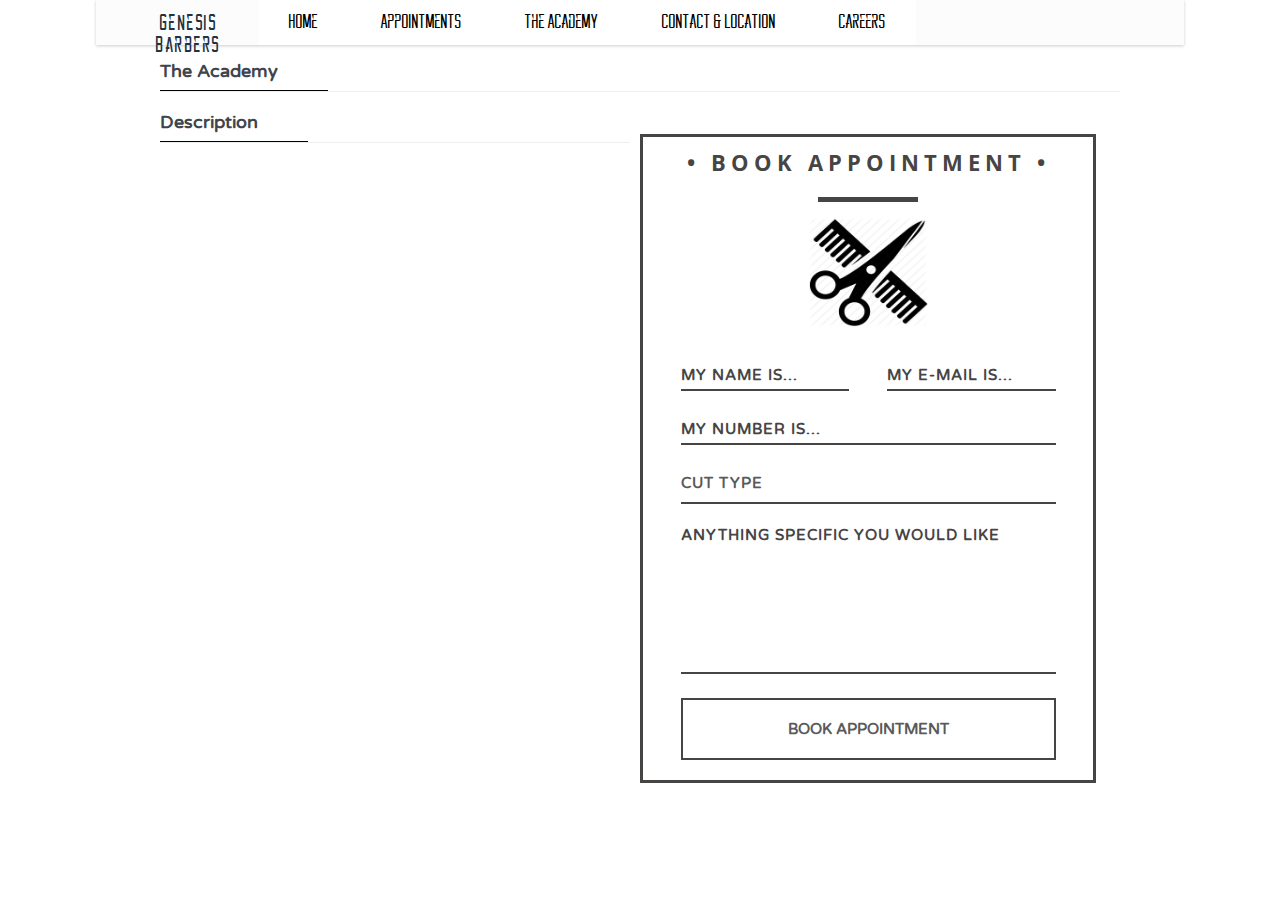
==== pages/academy.html @ f0f56925 "Update academy for simple setup" ====
<!DOCTYPE html>
<html lang="en">
  <head>
    <meta charset="UTF-8">
    <meta name='viewport' content='width=device-width, initial-scale=1'>

    <!-- Stylesheets -->
    <link rel='stylesheet' href='../css/reset.css'>
    <link rel='stylesheet' href='../css/style.css'>
    <link rel='stylesheet' href='../css/header.css'>
    <link rel='stylesheet' href='../css/navigation.css'>
    <link rel='stylesheet' href='../css/responsive_navigation.css'>
    <link rel='stylesheet' href='../css/academy.css'>

    <!-- Google Fonts -->
    <link href="https://fonts.googleapis.com/css?family=Varela+Round" rel="stylesheet">
    <link href='https://fonts.googleapis.com/css?family=Open+Sans:300,400,700' rel='stylesheet' type='text/css'>

    <!-- Font Awesome -->
    <link rel='stylesheet' href='../css/font-awesome/css/font-awesome.min.css'>

    <title>Genesis Barbers</title>
  </head>

  <body class='body'>
    <header class='top-bar'>
      <a class='logo' href='#'>Genesis Barbers</a>
      <div class='menu-button'><span class='trigger'></span></div>

      <nav class='navigation'>
        <ul>
          <li class='navigation-label'>Menu</li>
          <li><a href='../index.html'>Home</a></li>
          <li><a href='appointments.html'>Appointments</a></li>
          <li><a href='#'>The Academy</a></li>
          <li><a href='#'>Contact & Location</a></li>
          <li><a href='#'>Careers</a></li>
        </ul>
        <ul class='button'>
          <li class='btn-label'>Social Media</li>
          <li class='action-btn'><a class='item' href='#'>Follow Us</a></li>
        </ul>
      </nav>
    </header>

    <main class='main-content'>
      <section class='content-wrapper'>
        <article class='academy'>
          <div class='title-card'>
            <span class='title'>The Academy</span>
          </div>

          <div class='wrapper-left'>
            <div class='descripion'>
              <div class='title-card'>
                <span class='title'>Description</span>
              </div>
            </div>
          </div>
          <div class='wrapper-right'>
            <div class='form-container'>
              <h1>&bull; Book Appointment &bull;</h1>
              <div class='underline'></div>
              <div class='img-container'>
                <img src='../img/scissors.png'>
              </div>

              <form action='#' method='' class='booking_form'>
                <div class='name'>
                  <label for='name'></label>
                  <input type='text' placeholder='My name is...' name='name' class='name-input' required>
                </div>
                <div class='email'>
                  <label for='email'></label>
                  <input type='text' placeholder='My e-mail is...' name='email' class='email-input' required>
                </div>
                <div class='telephone'>
                  <label for='name'></label>
                  <input type='text' placeholder='My number is...' name='telephone' class='telephone-input' required>
                </div>
                <div class='cut-type'>
                  <label for='subject'></label>
                  <select placeholder='Cut type..' class='subject-input' name='cut-type' required>
                    <option disabled hidden selected>Cut Type</option>
                    <option>Fade</option>
                    <option>All Even</option>
                    <option>Fade w/ Trim</option>
                  </select>
                </div>
                <div class='message'>
                  <label for='message'></label>
                  <textarea placeholder='Anything specific you would like' class='message-input' name='message' cols='30' rows='5' required></textarea>
                </div>
                <div class='submit'>
                  <input type='submit' value='Book Appointment' class='form-btn'>
                </div>
              </form>
            </div>
          </div>
        </article>
      </section>
    </main>
  </body>

  <footer>
    <script src='../js/jquery-3.2.1.min.js'></script>
    <script src='../js/index.js'></script>
  </footer>
</html>
---- css/style.css ----
*, *::before, *::after {
  box-sizing: border-box;
}

html {
  font-size: 62.5%;
  height: 100%;
  width: 100%;
}

@font-face {
  font-family: 'Reckoner';
  src: url('fonts/Reckoner.ttf');
}

body {
  font-family: 'Open Sans', sans-serif;
  color: #3e454c;
  background-color: #ffffff;
}

.body.nav-is-visible {
  overflow: hidden;
}

body::after {
  clear: both;
  content: '';
  display: table;
}

a {
  text-decoration: none;
}

input {
  font-family: "Open Sans", sans-serif;
  font-size: 1.6rem;
}

input[type="search"]::-webkit-search-decoration,
input[type="search"]::-webkit-search-cancel-button,
input[type="search"]::-webkit-search-results-button,
input[type="search"]::-webkit-search-results-decoration {
  display: none;
}

.main-content::before {
  display: none;
  content: 'mobile';
}

.main-content .content-wrapper {
  padding: 50px 3% 3em;
}

.title-card {
  line-height: 2.1;
  border-bottom: 1px solid #ecf0f1;
  font-family: 'Varela Round';
  margin-bottom: 12px;
}

.title-card .title {
  border-bottom: 1px solid black;
  padding-bottom: 8px;
  font-weight: 600;
  padding-right: 50px;
  font-size: 1.8rem;
}

@media only screen and (min-width: 768px) {
  .main-content::before {
    content: 'tablet'
  }

  .main-content .content-wrapper {
    margin-left: 115px;
    padding: 55px 5% 3em;
  }

  .wrapper-right {
    width: 98%;
    float: left;
    margin-bottom: 10px;
  }
}

@media only screen and (min-width: 1170px) {
  .main-content {
    width: 75%;
    margin: 8px auto;
  }

  .main-content::before {
    content: 'desktop';
  }

  .main-content .content-wrapper {
    padding: 0;
    margin: 0;
  }

  .wrapper-left {
    width: 49%;
    float: left;
  }

  .wrapper-right {
    width: 50%;
    float: right;
  }
}
---- css/header.css ----
/* Header Styling */
.top-bar {
  width: 100%;
  height: 45px;
  position: fixed;
  z-index: 10;
  background-color: #fdfcfc;
  box-shadow: 0 1px 3px rgba(0, 0, 0, 0.2);
  -webkit-font-smoothing: antialiased;
  -moz-osx-font-smoothing: grayscale;
  top: 0;
  left: 0;
}

.logo {
  float: left;
  display: block;
  font-family: 'Reckoner';
  font-size: 3.4rem;
  padding: 10px;
  letter-spacing: 1.5px;
  color: #22313f;
}

.menu-button {
  float: right;
  position: relative;
  display: block;
  width: 34px;
  height: 44px;
  margin-right: 5%;
  overflow: hidden;
  white-space: nowrap;
  color: transparent;
}

.trigger, .trigger::before, .trigger::after {
  position: absolute;
  display: inline-block;
  height: 3px;
  width: 24px;
  background-color: #000000;
}

.trigger {
  position: absolute;
  top: 50%;
  right: 5px;
  margin-top: -2px;
  transition: background 0.2s;
  -webkit-transition: background 0.2s;
  -moz-transition: background 0.2s;
}

.trigger::before, .trigger::after {
  /* other 2 lines */
  content: '';
  right: 0;
  -webkit-transform: translateZ(0);
  -moz-transform: translateZ(0);
  -ms-transform: translateZ(0);
  -o-transform: translateZ(0);
  transform: translateZ(0);
  -webkit-backface-visibility: hidden;
  backface-visibility: hidden;
  -webkit-transform-origin: 0% 50%;
  -moz-transform-origin: 0% 50%;
  -ms-transform-origin: 0% 50%;
  -o-transform-origin: 0% 50%;
  transform-origin: 0% 50%;
  -webkit-transition: -webkit-transform 0.2s;
  -moz-transition: -moz-transform 0.2s;
  transition: transform 0.2s;
}

.trigger::before {
  top: -6px;
}

.trigger::after {
  top: 6px;
}

.menu-button.nav-is-visible .trigger {
  background: rgba(255, 255, 255, 0);
}

.menu-button.nav-is-visible .trigger::before,
.menu-button.nav-is-visible .trigger::after {
  background-color: #000000;
}

.menu-button.nav-is-visible .trigger::before {
  -webkit-transform: translateX(4px) translateY(-3px) rotate(45deg);
  -moz-transform: translateX(4px) translateY(-3px) rotate(45deg);
  -ms-transform: translateX(4px) translateY(-3px) rotate(45deg);
  -o-transform: translateX(4px) translateY(-3px) rotate(45deg);
  transform: translateX(4px) translateY(-3px) rotate(45deg);
}

.menu-button.nav-is-visible .trigger::after {
  -webkit-transform: translateX(4px) translateY(2px) rotate(-45deg);
  -moz-transform: translateX(4px) translateY(2px) rotate(-45deg);
  -ms-transform: translateX(4px) translateY(2px) rotate(-45deg);
  -o-transform: translateX(4px) translateY(2px) rotate(-45deg);
  transform: translateX(4px) translateY(2px) rotate(-45deg);
}

@media only screen and (min-width: 768px) {
  .top-bar {
    height: 55px;
  }

  .logo {
    font-size: 3.6rem;
  }

  .trigger {
    display: none;
  }
}

@media only screen and (min-width: 1170px) {
  .top-bar {
    width: 85%;
    height: 45px;
    margin: 0 auto;
    position: relative;
  }

  .logo {
    width: 15%;
    height: 45px;
    text-align: center;
    font-size: 2.2rem;
    padding-top: 12px;
    padding-left: 32px;
    margin: 0 auto;
  }
}
---- css/navigation.css ----
/* Navigation */
.navigation {
  position: fixed;
  font-family: 'Varela Round';
  width: 100%;
  height: 100%;
  z-index: 8;
  padding: 45px 0 0;
  background-color: #1f1f21;
  overflow: hidden;
  -webkit-font-smoothing: antialiased;
  -moz-osx-font-smoothing: grayscale;
  -webkit-transition: all 1s ease;
  -moz-transition: all 1s ease;
  transition: all 1s ease;
  top: 0;
  left: 100%;
}

.navigation.nav-is-visible {
  overflow: auto;
  -webkit-overflow-scrolling: touch;
  -webkit-transition: all 1s ease;
  -moz-transition: all 1s ease;
  transition: all 1s ease;
  box-shadow: 0 2px 10px rgba(0, 0, 0, 0.2);
  left: 0;
}

.navigation > ul {
  padding: 0.6em 0;
}

.navigation > ul:last-of-type {
  padding-bottom: 0;
}

.navigation ul a {
  position: relative;
  color: #ffffff;
  font-size: 1.6rem;
}

.navigation > ul > li > a {
  padding-left: calc(5% + 10px);
  border-bottom: 2px solid #373d44;
}

.navigation-label, .btn-label, .navigation ul a {
  display: block;
  padding: 1em 5%;
}

.navigation-label, .btn-label {
  text-transform: uppercase;
  font-weight: bold;
  color: #646a6f;
  font-size: 1.4rem;
  letter-spacing: .1em;
}

.navigation .action-btn a {
  display: block;
  margin: 0 5%;
  padding: 10px 0;
  background-color: #c0392b;
  border-radius: 5px;
  border: none;
  box-shadow: 0 1px 3px rgba(0, 0, 0, 0.3), inset 0 1px 0 rgba(255, 255, 255, 0.2);
  text-align: center;
  color: #ffffff;
  font-weight: bold;
}
---- css/responsive_navigation.css ----
/* Responsive Navgiation */
@media only screen and (min-width: 768px) {
  .navigation {
    position: fixed;
    float: left;
    top: auto;
    width: 135px;
    padding-top: 55px;
    left: 0;
    overflow: visible;
    max-height: none;
  }

  .navigation.nav-is-visible {
    box-shadow: none;
  }

  .navigation > ul {
    padding: 0;
  }

  .navigation > ul > li > a {
    padding: 2em 15px 2.4em;
  }

  .navigation .navigation-label, .navigation .btn-label {
    display: none;
  }

  .navigation ul a {
    font-size: 1.3rem;
    text-align: center;
  }

  .navigation .action-btn a {
    margin: 1em 10% 0;
  }
}

@media only screen and (min-width: 1170px) {
  .navigation {
    position: relative;
    width: auto;
    background-color: #fff;
    padding: 0;
    top: 0;
    left: 0;
  }

  .navigation > ul {
    padding: 0;
  }

  .navigation li {
    display: inline-block;
  }

  .navigation ul li a {
    width: 100%;
    height: 45px;
    display: block;
    font-family: 'Reckoner';
    font-size: 2rem;
    padding: 12px 30px;
    color: #000000;
    border: none;
  }

  .navigation ul li a:hover {
    background-color: #1f1f21;
    color: #c0392b;
  }
}
---- css/academy.css ----
/* Academy Page */
.form-container {
  width: 100%;
  border: solid 3px #474544;
  position: relative;
  margin-top: 10px;
}

.form-container input, .form-container select, .form-container textarea {
  color: #5A5A5A;
  font-size: 1.5rem;
  margin: 10px 0 10px 0;
  font-family: 'Varela Round';
}

.form-container text-area {
  overflow: auto;
}

.form-container form {
  padding: 10px 37.5px;
}

.form-container h1 {
  color: #474544;
  font-size: 2.2rem;
  font-weight: 700;
  text-align: center;
  text-transform: uppercase;
  padding: 14px;
}

.form-container .underline {
  width: 100px;
  height: 5px;
  background-color: #474544;
  margin: 10px auto;
}

.form-container .img-container {
  height: 110px;
  width: 120px;
  margin: 15px auto;
}

.form-container img {
  width: 100%;
  height: 100%;
}

.form-container .email {
  float: right;
  width: 45%;
}

input[type='text'], [type='email'], select, textarea {
  background: none;
  border: none;
  border-bottom: solid 2px #474544;
  color: #474544;
  font-size: 1.5rem;
  font-weight: 600;
  letter-spacing: 1px;
  margin: 10px 0 15px 0;
  padding: 0 0 5px 0;
  text-transform: uppercase;
  width: 100%;
  transition: all 0.3s;
}

.message {
  float: none;
}

.name {
  float: left;
  width: 45%;
}

select {
  background: url('https://cdn4.iconfinder.com/data/icons/ionicons/512/icon-ios7-arrow-down-32.png') no-repeat right;
  outline: none;
  -moz-appearance: none;
  -webkit-appearance: none;
  padding-bottom: 10px;
}

select::-ms-expand {
  display: none;
}

.subject {
  width: 100%;
}

.telephone {
  width: 100%;
}

textarea {
  line-height: 150%;
  height: 150px;
  resize: none;
  width: 100%;
}

::-webkit-input-placeholder {
  color: #474544;
}

:-moz-placeholder { 
  color: #474544;
  opacity: 1;
}

::-moz-placeholder {
  color: #474544;
  opacity: 1;
}

:-ms-input-placeholder {
  color: #474544;
}

.form-btn {
  background: none;
  border: solid 2px #474544;
  color: #474544;
  cursor: pointer;
  display: inline-block;
  font-family: 'Helvetica', Arial, sans-serif;
  font-size: 2rem;
  font-weight: bold;
  outline: none;
  padding: 20px 35px;
  text-transform: uppercase;
  transition: all 0.3s;
  width: 100%
}

.form-btn:hover {
  background: #474544;
  color: #F2F3EB;
}

input[type='text']:focus, [type='email']:focus, textarea:focus {
  outline: none;
}

@media only screen and (min-width: 768px) {
  .form-container {
    width: 85%;
    margin: 0 auto;
  }

  .form-container {
    font-size: 3.2rem;
    letter-spacing: 5px;
  }
}

@media only screen and (min-width: 1170px) {
  .form-container {
    width: 95%;
    float: left;
    margin-top: 30px;
  }
}
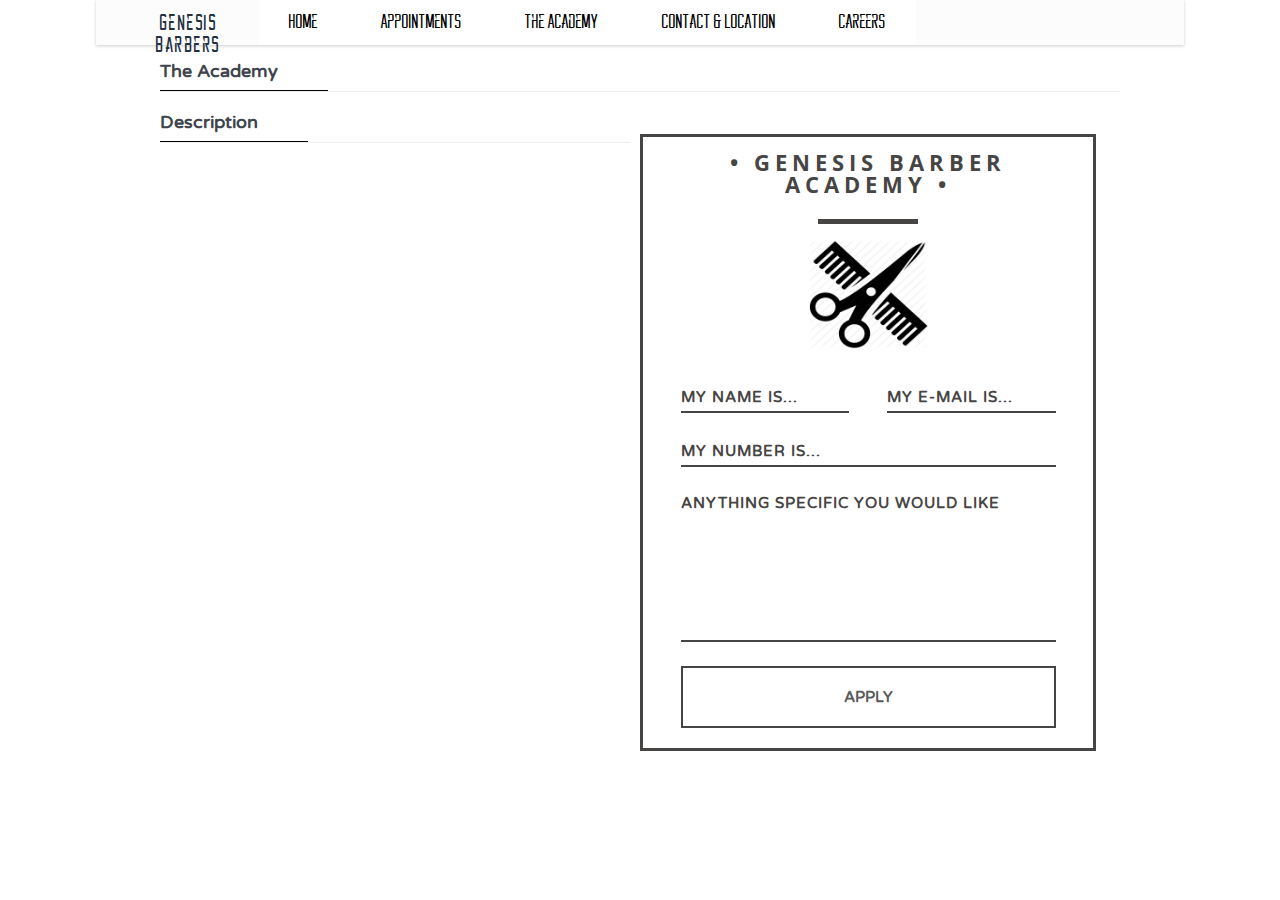
==== commit d6cc487d: "Merge branch 'devel/rebuild_home_page'" ====
--- a/pages/academy.html
+++ b/pages/academy.html
@@ -32,9 +32,9 @@
           <li class='navigation-label'>Menu</li>
           <li><a href='../index.html'>Home</a></li>
           <li><a href='appointments.html'>Appointments</a></li>
-          <li><a href='#'>The Academy</a></li>
+          <li><a href='academy.html'>The Academy</a></li>
           <li><a href='#'>Contact & Location</a></li>
-          <li><a href='#'>Careers</a></li>
+          <li><a href='careers.html'>Careers</a></li>
         </ul>
         <ul class='button'>
           <li class='btn-label'>Social Media</li>
@@ -59,7 +59,7 @@
           </div>
           <div class='wrapper-right'>
             <div class='form-container'>
-              <h1>&bull; Book Appointment &bull;</h1>
+              <h1>&bull; Genesis Barber Academy  &bull;</h1>
               <div class='underline'></div>
               <div class='img-container'>
                 <img src='../img/scissors.png'>
@@ -78,21 +78,12 @@
                   <label for='name'></label>
                   <input type='text' placeholder='My number is...' name='telephone' class='telephone-input' required>
                 </div>
-                <div class='cut-type'>
-                  <label for='subject'></label>
-                  <select placeholder='Cut type..' class='subject-input' name='cut-type' required>
-                    <option disabled hidden selected>Cut Type</option>
-                    <option>Fade</option>
-                    <option>All Even</option>
-                    <option>Fade w/ Trim</option>
-                  </select>
-                </div>
                 <div class='message'>
                   <label for='message'></label>
                   <textarea placeholder='Anything specific you would like' class='message-input' name='message' cols='30' rows='5' required></textarea>
                 </div>
                 <div class='submit'>
-                  <input type='submit' value='Book Appointment' class='form-btn'>
+                  <input type='submit' value='Apply' class='form-btn'>
                 </div>
               </form>
             </div>
--- a/css/academy.css
+++ b/css/academy.css
@@ -75,18 +75,6 @@
 .name {
   float: left;
   width: 45%;
-}
-
-select {
-  background: url('https://cdn4.iconfinder.com/data/icons/ionicons/512/icon-ios7-arrow-down-32.png') no-repeat right;
-  outline: none;
-  -moz-appearance: none;
-  -webkit-appearance: none;
-  padding-bottom: 10px;
-}
-
-select::-ms-expand {
-  display: none;
 }
 
 .subject {
